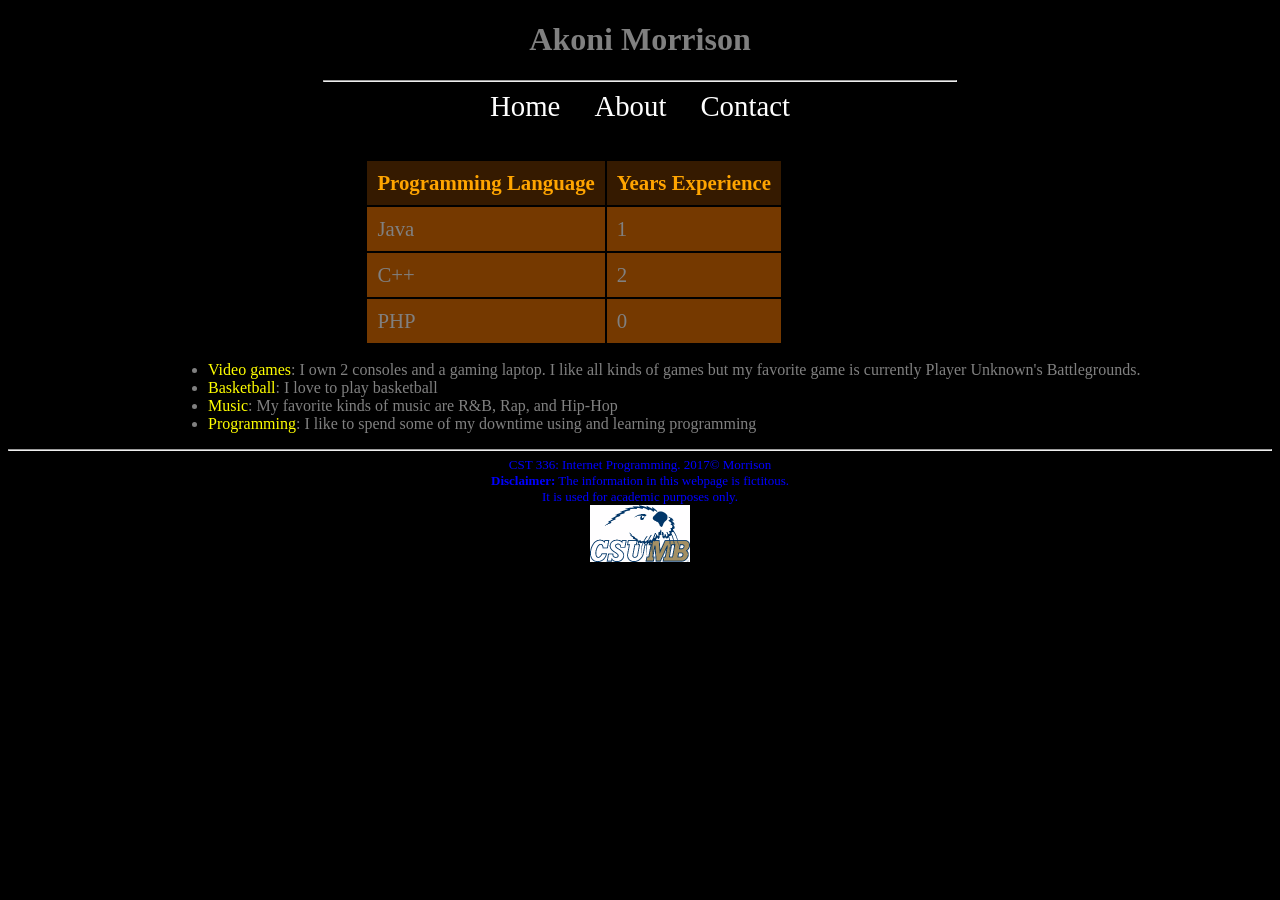
==== about.html @ 841d8d47 "updated portfolio" ====
<!DOCTYPE html>
<html>
    <head>
        <meta charset="utf-8"/ >
        <title>Akoni Morrison: Personal Website</title>
        <link rel="stylesheet" href="styles.css" type="text/css" />
    </head>
    <body>
        
        <header>
            <h1>Akoni Morrison</h1>
        </header>
        
        <nav>
            <hr width="50%" />
            <a href="index.html">Home</a>
            <a href="about.html">About</a>
            <a href="contact.html">Contact</a>
        </nav>
        
        <br/> <br/>
        
       <div>
           
           <table>
               <tr id="table-header">
                   <td><strong>Programming Language</strong></td>
                   <td><strong>Years Experience</strong></td>
               </tr>
               <tr class="table-row">
                   <td>Java</td>
                   <td>1</td>
               </tr>
               <tr class="table-row">
                   <td>C++</td>
                   <td>2</td>
               </tr>
               <tr class="table-row">
                   <td>PHP</td>
                   <td>0</td>
               </tr>
           </table>
           
           <ul>
                <li><span class="hobby">Video games</span>: I own 2 consoles and a gaming laptop. I like all kinds of games but my favorite game is currently Player Unknown's Battlegrounds.</li>
                <li><span class="hobby">Basketball</span>: I love to play basketball</li>
                <li><span class="hobby">Music</span>: My favorite kinds of music are R&B, Rap, and Hip-Hop</li>
                <li><span class="hobby">Programming</span>: I like to spend some of my downtime using and learning programming</li>
           </ul>
           
       </div>
        
    </body>
    <footer>
        <hr>
        CST 336: Internet Programming. 2017&copy; Morrison <br/>
        <strong>Disclaimer:</strong> The information in this webpage is fictitous. <br/>
        It is used for academic purposes only. <br/>
        <img src="csumbLogo.jpg">
    </footer>
</html>
---- styles.css ----
body {
    background-color: black;
    color:gray;
}

header, main, nav, footer {
    text-align: center;
}

nav a {
    padding: 15px;
    padding-bottom: 4px;
    font-size: 1.8em;
    text-decoration: none;
    color: white;
}

nav a:hover {
    border-bottom: 2px orange solid;
    font-size: 2em;
    transition: .9s;
}

figure, div {
    float:left;
}

#me, #welcome-text {
    float: left;
}

footer {
    clear:left;
    font-size: small;
    color: blue;
}

#welcome-text {
    text-align: left;
}

table {
    margin: 0px auto;
}

td {
    padding:10px;
    font-size:1.3em;
}

td strong {
    color:orange;
}

#table-header {
    background-color: #351a00;
}

.table-row {
    background-color: #753900
}

ul {
    text-align: left;
    padding-left: 200px;
}

.hobby {
    color: yellow;
}
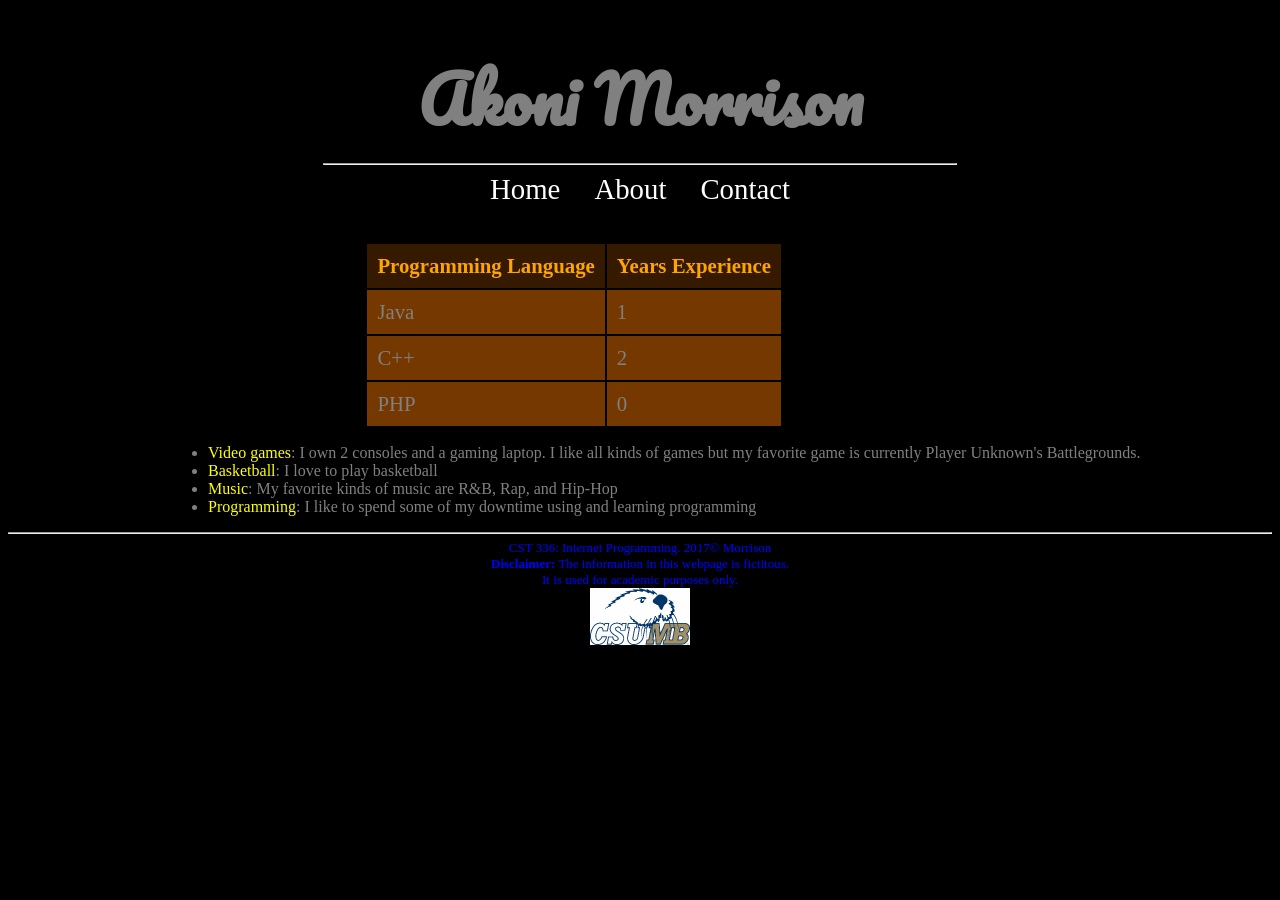
==== commit e998950d: "added font style" ====
--- a/about.html
+++ b/about.html
@@ -4,6 +4,7 @@
         <meta charset="utf-8"/ >
         <title>Akoni Morrison: Personal Website</title>
         <link rel="stylesheet" href="styles.css" type="text/css" />
+        <link href="https://fonts.googleapis.com/css?family=Pacifico" rel="stylesheet">
     </head>
     <body>
         
@@ -13,7 +14,7 @@
         
         <nav>
             <hr width="50%" />
-            <a href="index.html">Home</a>
+            <a href="index.php">Home</a>
             <a href="about.html">About</a>
             <a href="contact.html">Contact</a>
         </nav>
--- a/styles.css
+++ b/styles.css
@@ -4,7 +4,7 @@
 }
 
 header, main, nav, footer {
-    text-align: center;
+    text-align: center; 
 }
 
 nav a {
@@ -23,6 +23,12 @@
 
 figure, div {
     float:left;
+}
+
+h1 {
+    font-family: 'Pacifico', cursive;
+    font-size: 4em;
+    margin-bottom:0px;
 }
 
 #me, #welcome-text {
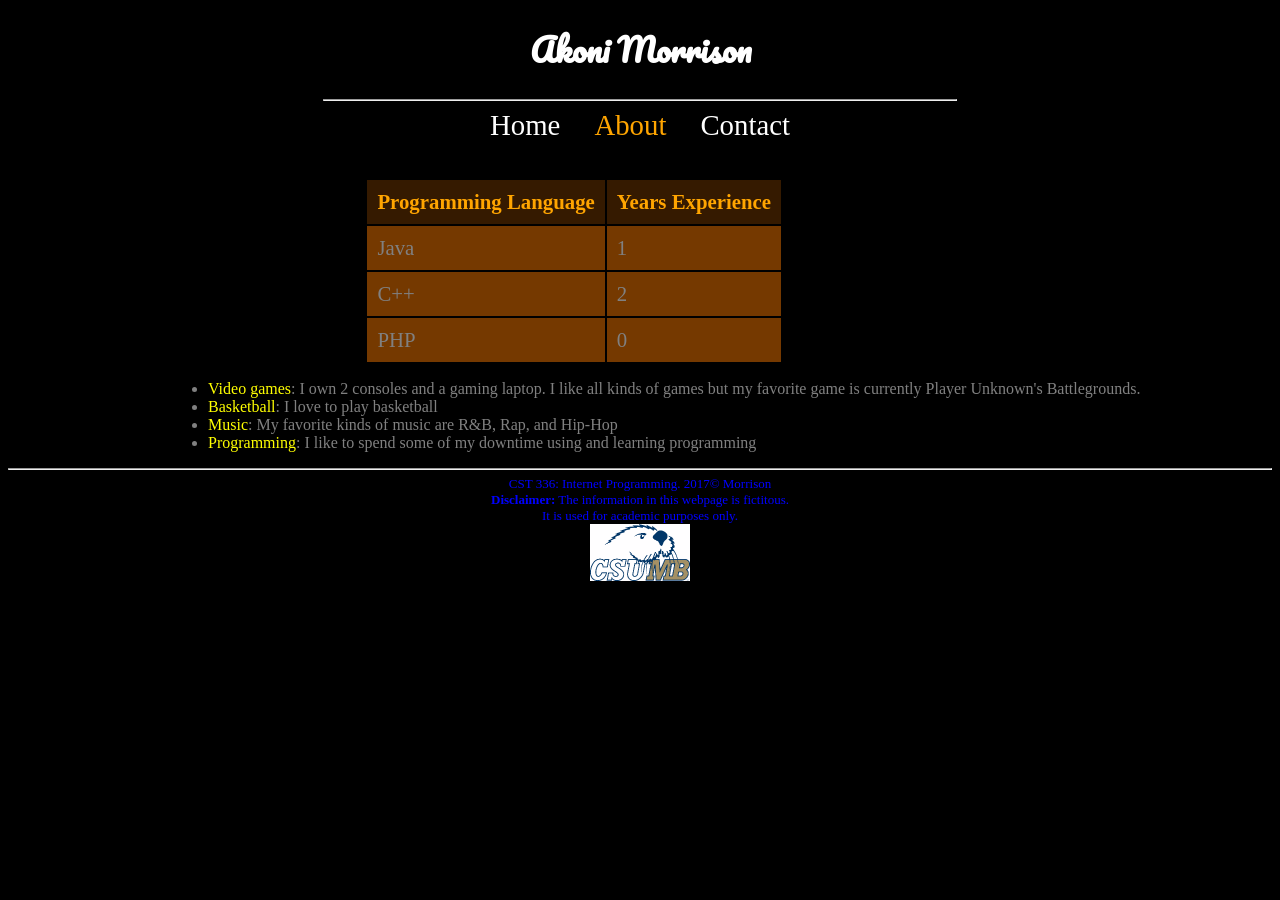
==== commit 6f1662f6: "updated nav" ====
--- a/about.html
+++ b/about.html
@@ -15,7 +15,7 @@
         <nav>
             <hr width="50%" />
             <a href="index.php">Home</a>
-            <a href="about.html">About</a>
+            <a href="about.html" style="color:orange;">About</a>
             <a href="contact.html">Contact</a>
         </nav>
         
--- a/styles.css
+++ b/styles.css
@@ -23,12 +23,6 @@
 
 figure, div {
     float:left;
-}
-
-h1 {
-    font-family: 'Pacifico', cursive;
-    font-size: 4em;
-    margin-bottom:0px;
 }
 
 #me, #welcome-text {
@@ -73,4 +67,9 @@
 
 .hobby {
     color: yellow;
+}
+
+h1 {
+    font-family: 'Pacifico', cursive;
+    color:white;
 }
